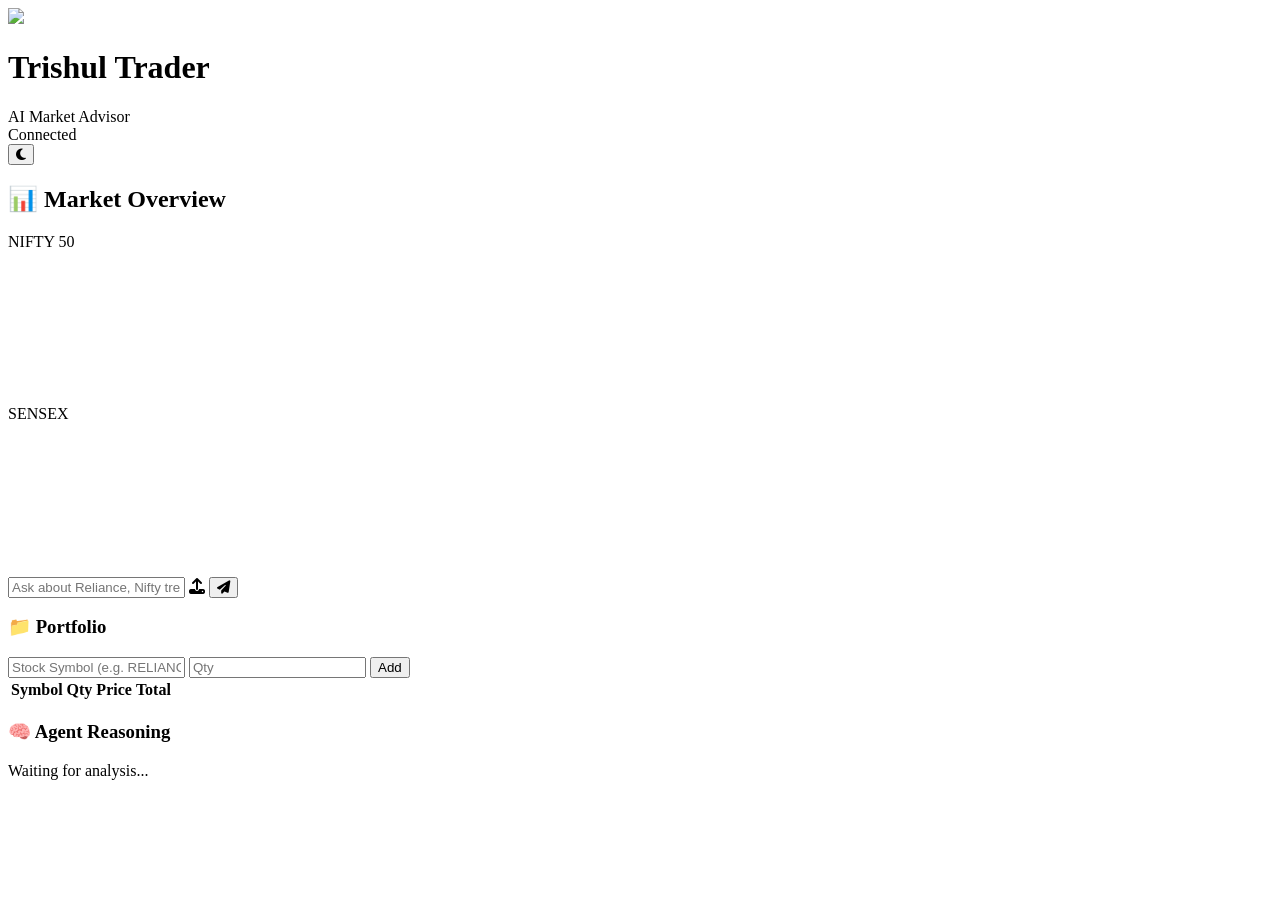
==== InvestmentAgent/web/index.html @ 1839733b "new" ====
<!DOCTYPE html>
<html lang="en">
<head>
<meta charset="UTF-8">
<meta name="viewport" content="width=device-width, initial-scale=1.0">

<title>Trishul Trader | AI Stock Market Advisor</title>

<link rel="icon" type="image/svg+xml" href="/static/om.svg">

<link rel="preconnect" href="https://fonts.googleapis.com">
<link href="https://fonts.googleapis.com/css2?family=Inter:wght@300;400;500;600;700&display=swap" rel="stylesheet">

<link rel="stylesheet" href="https://cdnjs.cloudflare.com/ajax/libs/font-awesome/6.4.0/css/all.min.css">

<link rel="stylesheet" href="/static/style.css">

<script src="https://cdn.jsdelivr.net/npm/chart.js"></script>

</head>

<body>

<div class="app">

<header class="topbar glass">

<div class="brand">
<img src="/static/om.svg" class="logo">

<div>
<h1>Trishul Trader</h1>
<span>AI Market Advisor</span>
</div>
</div>

<div class="topbar-right">

<div class="status">
<span class="status-dot"></span>
<span id="statusText">Connected</span>
</div>

<button id="themeToggle" class="theme-btn">
<i class="fas fa-moon"></i>
</button>

</div>

</header>

<div class="workspace">

<!-- LEFT PANEL -->

<!-- LEFT PANEL -->

<aside class="panel glass">

<h2>📊 Market Overview</h2>

<div class="trend">

<div class="trend-label nifty-label">
NIFTY 50
</div>

<div class="chart-box">
<canvas id="niftyChart"></canvas>
</div>

</div>

<div class="trend">

<div class="trend-label sensex-label">
SENSEX
</div>

<div class="chart-box">
<canvas id="sensexChart"></canvas>
</div>

</div>

</aside>
<!-- CHAT PANEL -->

<main class="chat-panel glass">

<div id="chat" class="chat-messages"></div>

<div class="chat-input">

<input
id="messageInput"
type="text"
placeholder="Ask about Reliance, Nifty trend, or upload portfolio..."
autocomplete="off"
/>

<label for="fileInput" class="upload-btn">
<i class="fa fa-upload"></i>
</label>

<input id="fileInput" type="file" hidden accept=".xlsx,.xls,.csv,.json">

<button id="sendButton">
<i class="fa fa-paper-plane"></i>
</button>

</div>

</main>

<!-- RIGHT PANEL -->

<aside class="panel glass">

<h3>📁 Portfolio</h3>

<div class="portfolio-input">

<input id="symbolInput" placeholder="Stock Symbol (e.g. RELIANCE)">
<input id="qtyInput" type="number" placeholder="Qty">

<button id="addStockBtn">
Add
</button>

</div>

<table id="portfolioTable">

<thead>
<tr>
<th>Symbol</th>
<th>Qty</th>
<th>Price</th>
<th>Total</th>
</tr>
</thead>

<tbody></tbody>

</table>

<h3>🧠 Agent Reasoning</h3>

<div id="agentThoughts" class="reasoning">
Waiting for analysis...
</div>

</aside>

</div>

</div>

<script src="/static/script.js"></script>

</body>
</html>
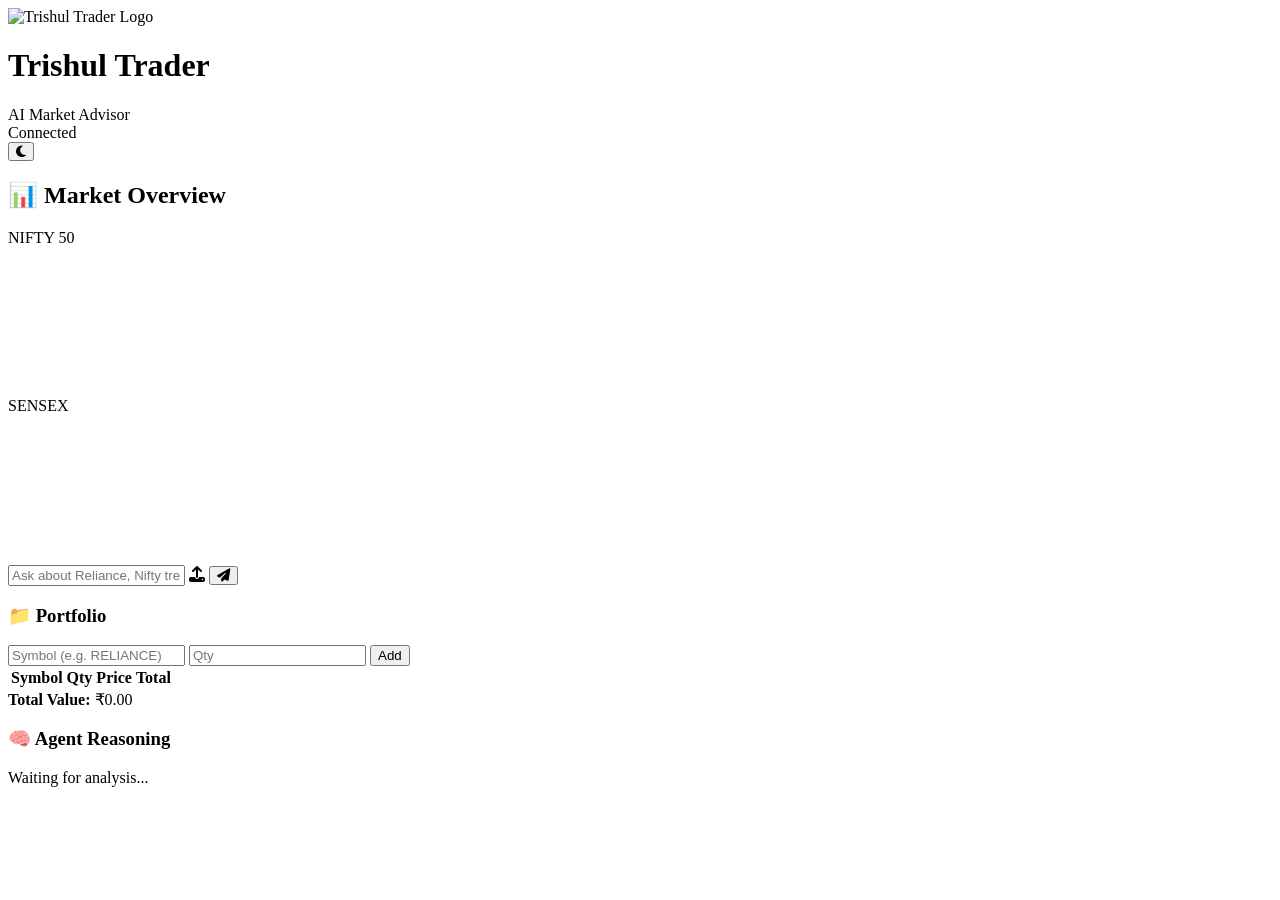
==== commit 8297df8a: "new" ====
--- a/InvestmentAgent/web/index.html
+++ b/InvestmentAgent/web/index.html
@@ -1,163 +1,154 @@
-<!DOCTYPE html>
-<html lang="en">
 <head>
-<meta charset="UTF-8">
-<meta name="viewport" content="width=device-width, initial-scale=1.0">
+  <meta charset="UTF-8" />
+  <meta name="viewport" content="width=device-width, initial-scale=1.0" />
+  <meta name="description" content="Trishul Trader - AI-powered Indian stock market advisor" />
+  <meta name="theme-color" content="#0f172a" />
 
-<title>Trishul Trader | AI Stock Market Advisor</title>
+  <title>Trishul Trader | AI Stock Market Advisor</title>
 
-<link rel="icon" type="image/svg+xml" href="/static/om.svg">
+  <!-- Favicon -->
+  <link rel="icon" type="image/svg+xml" href="/static/om.svg" />
+  <link rel="apple-touch-icon" href="/static/om.svg" />
 
-<link rel="preconnect" href="https://fonts.googleapis.com">
-<link href="https://fonts.googleapis.com/css2?family=Inter:wght@300;400;500;600;700&display=swap" rel="stylesheet">
+  <!-- Fonts -->
+  <link rel="preconnect" href="https://fonts.googleapis.com" />
+  <link rel="preconnect" href="https://fonts.gstatic.com" crossorigin />
 
-<link rel="stylesheet" href="https://cdnjs.cloudflare.com/ajax/libs/font-awesome/6.4.0/css/all.min.css">
+  <link href="https://fonts.googleapis.com/css2?family=Inter:wght@300;400;500;600;700&display=swap" rel="stylesheet" />
 
-<link rel="stylesheet" href="/static/style.css">
+  <!-- Font Awesome -->
+  <link rel="stylesheet"
+        href="https://cdnjs.cloudflare.com/ajax/libs/font-awesome/6.5.0/css/all.min.css"
+        crossorigin="anonymous"
+        referrerpolicy="no-referrer" />
 
-<script src="https://cdn.jsdelivr.net/npm/chart.js"></script>
+  <!-- Chart.js -->
+  <script src="https://cdn.jsdelivr.net/npm/chart.js@4.4.3/dist/chart.umd.min.js"></script>
 
+  <!-- Markdown Rendering -->
+  <script src="https://cdn.jsdelivr.net/npm/marked@4.3.0/marked.min.js"></script>
+
+  <!-- Styles -->
+  <link rel="stylesheet" href="/static/style.css" />
 </head>
 
 <body>
 
-<div class="app">
+  <div class="app">
 
-<header class="topbar glass">
+    <header class="topbar glass">
+      <div class="brand">
+        <img src="/static/om.svg" class="logo" alt="Trishul Trader Logo" loading="lazy" />
+        <div>
+          <h1>Trishul Trader</h1>
+          <span>AI Market Advisor</span>
+        </div>
+      </div>
 
-<div class="brand">
-<img src="/static/om.svg" class="logo">
+      <div class="topbar-right">
+        <div class="status">
+          <span class="status-dot" aria-hidden="true"></span>
+          <span id="statusText">Connected</span>
+        </div>
 
-<div>
-<h1>Trishul Trader</h1>
-<span>AI Market Advisor</span>
-</div>
-</div>
+        <button id="themeToggle" class="theme-btn" aria-label="Toggle dark/light mode">
+          <i class="fas fa-moon"></i>
+        </button>
+      </div>
+    </header>
 
-<div class="topbar-right">
+    <div class="workspace">
 
-<div class="status">
-<span class="status-dot"></span>
-<span id="statusText">Connected</span>
-</div>
+      <!-- Market Overview (Left Panel) -->
+      <aside class="panel glass" aria-labelledby="market-overview">
+        <h2 id="market-overview">📊 Market Overview</h2>
 
-<button id="themeToggle" class="theme-btn">
-<i class="fas fa-moon"></i>
-</button>
+        <div class="trend">
+          <div class="trend-label nifty-label">NIFTY 50</div>
+          <div class="chart-box">
+            <canvas id="niftyChart"></canvas>
+          </div>
+        </div>
 
-</div>
+        <div class="trend">
+          <div class="trend-label sensex-label">SENSEX</div>
+          <div class="chart-box">
+            <canvas id="sensexChart"></canvas>
+          </div>
+        </div>
+      </aside>
 
-</header>
+      <!-- Chat Area (Main Content) -->
+      <main class="chat-panel glass">
+        <div id="chat" class="chat-messages" role="log" aria-live="polite"></div>
+        <div id="typingIndicator" class="typing-indicator"></div>
 
-<div class="workspace">
+        <div class="chat-input">
+          <input
+            id="messageInput"
+            type="text"
+            placeholder="Ask about Reliance, Nifty trend, portfolio analysis..."
+            autocomplete="off"
+            aria-label="Type your message here"
+          />
 
-<!-- LEFT PANEL -->
+          <label for="fileInput" class="upload-btn" aria-label="Upload portfolio file">
+            <i class="fas fa-upload"></i>
+          </label>
+          <input
+            id="fileInput"
+            type="file"
+            hidden
+            accept=".xlsx,.xls,.csv,.json"
+            aria-hidden="true"
+          />
 
-<!-- LEFT PANEL -->
+          <button id="sendButton" aria-label="Send message">
+            <i class="fas fa-paper-plane"></i>
+          </button>
+        </div>
+      </main>
 
-<aside class="panel glass">
+      <!-- Portfolio & Reasoning (Right Panel) -->
+      <aside class="panel glass" aria-labelledby="portfolio-title">
+        <h3 id="portfolio-title">📁 Portfolio</h3>
 
-<h2>📊 Market Overview</h2>
+        <div class="portfolio-input">
+          <input id="symbolInput" type="text" placeholder="Symbol (e.g. RELIANCE)" aria-label="Stock symbol" maxlength="20" />
+          <input id="qtyInput" type="number" min="1" step="1" placeholder="Qty" aria-label="Quantity" />
+          <button id="addStockBtn">Add</button>
+        </div>
 
-<div class="trend">
+        <div class="portfolio-table-wrapper">
+          <table id="portfolioTable" aria-describedby="portfolio-desc">
+            <thead>
+              <tr>
+                <th>Symbol</th>
+                <th>Qty</th>
+                <th>Price</th>
+                <th>Total</th>
+              </tr>
+            </thead>
+            <tbody></tbody>
+          </table>
 
-<div class="trend-label nifty-label">
-NIFTY 50
-</div>
+          <div class="portfolio-total">
+            <strong>Total Value:</strong>
+            <span id="portfolioTotalValue">₹0.00</span>
+          </div>
+        </div>
 
-<div class="chart-box">
-<canvas id="niftyChart"></canvas>
-</div>
+        <h3>🧠 Agent Reasoning</h3>
+        <div id="agentThoughts" class="reasoning">
+          Waiting for analysis...
+        </div>
+      </aside>
 
-</div>
+    </div>
+  </div>
 
-<div class="trend">
-
-<div class="trend-label sensex-label">
-SENSEX
-</div>
-
-<div class="chart-box">
-<canvas id="sensexChart"></canvas>
-</div>
-
-</div>
-
-</aside>
-<!-- CHAT PANEL -->
-
-<main class="chat-panel glass">
-
-<div id="chat" class="chat-messages"></div>
-
-<div class="chat-input">
-
-<input
-id="messageInput"
-type="text"
-placeholder="Ask about Reliance, Nifty trend, or upload portfolio..."
-autocomplete="off"
-/>
-
-<label for="fileInput" class="upload-btn">
-<i class="fa fa-upload"></i>
-</label>
-
-<input id="fileInput" type="file" hidden accept=".xlsx,.xls,.csv,.json">
-
-<button id="sendButton">
-<i class="fa fa-paper-plane"></i>
-</button>
-
-</div>
-
-</main>
-
-<!-- RIGHT PANEL -->
-
-<aside class="panel glass">
-
-<h3>📁 Portfolio</h3>
-
-<div class="portfolio-input">
-
-<input id="symbolInput" placeholder="Stock Symbol (e.g. RELIANCE)">
-<input id="qtyInput" type="number" placeholder="Qty">
-
-<button id="addStockBtn">
-Add
-</button>
-
-</div>
-
-<table id="portfolioTable">
-
-<thead>
-<tr>
-<th>Symbol</th>
-<th>Qty</th>
-<th>Price</th>
-<th>Total</th>
-</tr>
-</thead>
-
-<tbody></tbody>
-
-</table>
-
-<h3>🧠 Agent Reasoning</h3>
-
-<div id="agentThoughts" class="reasoning">
-Waiting for analysis...
-</div>
-
-</aside>
-
-</div>
-
-</div>
-
-<script src="/static/script.js"></script>
+  <!-- Your main JavaScript -->
+  <script src="/static/script.js"></script>
 
 </body>
 </html>
